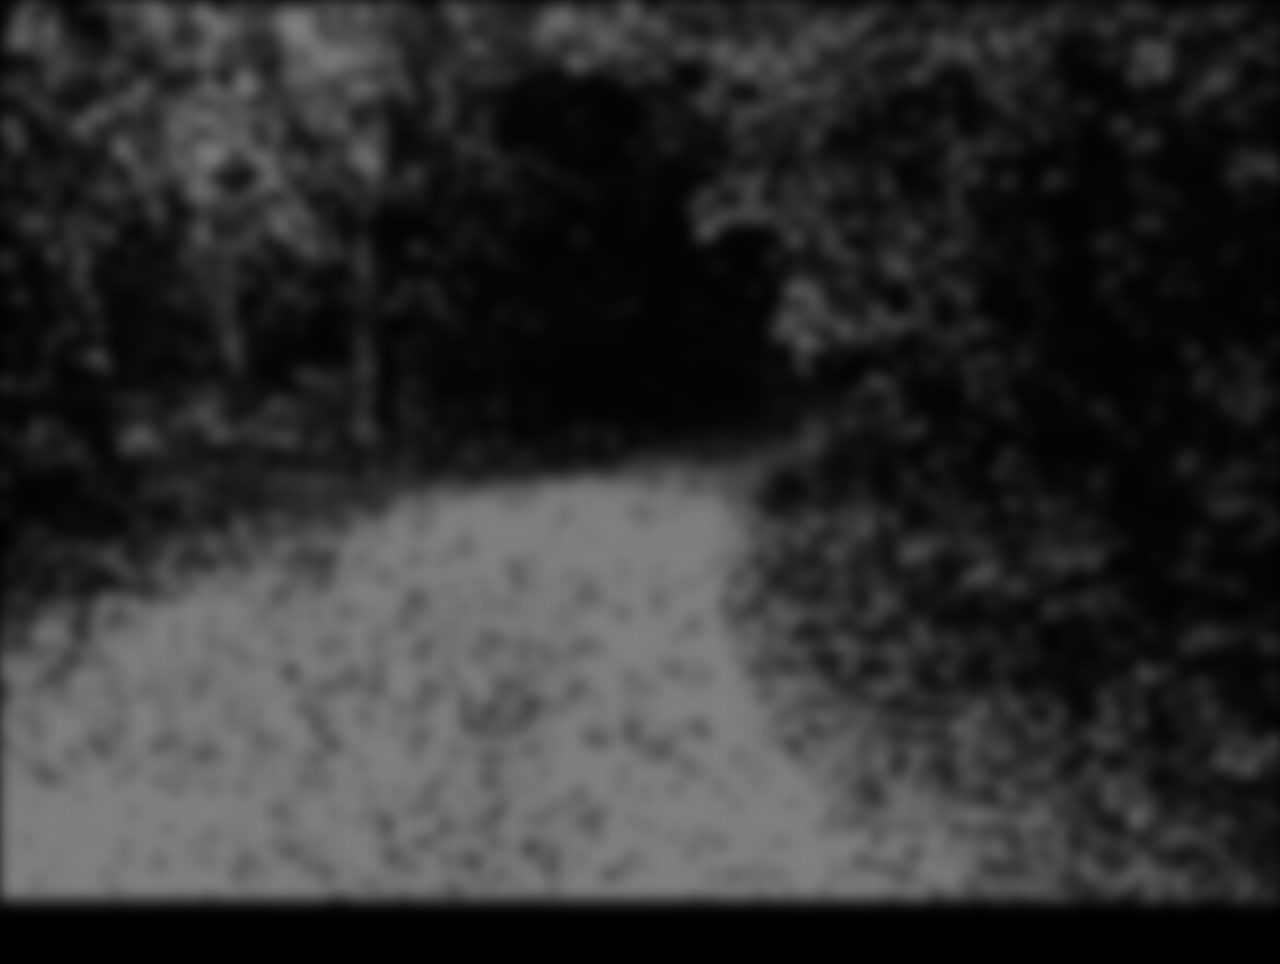
==== index.html @ 54721591 "signos adicionados na lista de coisas" ====
<!DOCTYPE html>
<html lang="pt-BR">
<head>
  <meta charset="utf-8" />
  <meta name="viewport" content="width=device-width,initial-scale=1" />
  <title>A QUEDA</title>

  <link rel="preconnect" href="https://fonts.googleapis.com">
  <link rel="preconnect" href="https://fonts.gstatic.com" crossorigin>
  <link href="https://fonts.googleapis.com/css2?family=Geo:ital@0;1&family=VT323&display=swap" rel="stylesheet">

  <style>
    :root {
      --blur-amount: 8px;
    }

    html, body {
      height: 100%;
      margin: 0;
      background-color: #000;
      font-family: "Geo", monospace; 
      color: #fff;
      overflow: hidden; 
      text-transform: uppercase;
    }

    /* --- CAMADA DE FUNDO --- */
    #background-layer {
      position: fixed;
      inset: 0;
      background-size: cover;
      background-position: center;
      background-repeat: no-repeat;
      z-index: 0;
      transition: filter 0.8s ease, opacity 0.6s ease;
      opacity: 1;
    }

    #background-layer.blurred {
      filter: blur(var(--blur-amount));
    }

    .fade-to-black {
      opacity: 0 !important; 
      transition: opacity 2.5s ease-in-out !important; 
    }

    /* --- TELA DE INTRO --- */
    #intro {
      position: fixed;
      inset: 0;
      display: flex;
      align-items: center;
      justify-content: center;
      background: #000;
      z-index: 20;
      transition: opacity 0.6s ease;
    }

    #intro img {
      width: 100%;
      height: 100%;
      object-fit: cover;
    }

    /* --- CONTEÚDO PRINCIPAL --- */
    #content {
      position: relative;
      z-index: 30;
      min-height: 100vh;
      display: flex;
      flex-direction: column;
      align-items: center;
      justify-content: center;
      text-align: center;
      padding: 2rem;
      opacity: 0;
      transition: opacity 0.9s ease;
    }

    #content.visible {
      opacity: 1;
    }

    /* --- EFEITOS DE TEXTO --- */
    @keyframes static-vibrate {
      0% { text-shadow: 2px 0 #ff0000, -2px 0 #00ffff; }
      25% { text-shadow: -2px 0 #ff0000, 2px 0 #00ffff; }
      50% { text-shadow: 2px 0 #ff0000, -2px 0 #00ffff; }
      75% { text-shadow: -2px 0 #ff0000, 2px 0 #00ffff; }
      100% { text-shadow: 2px 0 #ff0000, -2px 0 #00ffff; }
    }

    .glitch-text { animation: static-vibrate 0.1s infinite; }

    .typewriter {
        font-size: 2.5rem; 
        margin-bottom: 1rem;
        letter-spacing: 2px; 
    }
    
    p.typewriter { font-size: 1.5rem; }

    /* --- BOTÕES INICIAIS --- */
    #choice-buttons {
      margin-top: 3rem;
      display: flex;
      gap: 2rem;
    }

    button {
      padding: 1rem 2.5rem; 
      border: none;
      border-radius: 4px;
      background: #ffffffcc;
      color: #000;
      font-size: 1.5rem; 
      cursor: pointer;
      transition: transform .15s, background .2s;
      font-weight: bold;
      min-width: 120px; 
      font-family: "Geo", monospace; 
      text-transform: uppercase; 
    }

    button:hover { transform: scale(1.1); }

    /* --- BUG DO BOTÃO "NÃO" --- */
    @keyframes glitch-anim {
      0% { transform: translate(0) skew(0deg); }
      20% { transform: translate(-2px, 2px) skew(-10deg); }
      40% { transform: translate(-2px, -2px) skew(10deg); }
      60% { transform: translate(2px, 2px) skew(-5deg); }
      80% { transform: translate(2px, -2px) skew(5deg); }
      100% { transform: translate(0) skew(0deg); }
    }

    .bug-effect { animation: glitch-anim 0.2s infinite; }

    /* --- QUEDA --- */
    @keyframes free-fall {
      0% { transform: translateY(0) scale(1); opacity: 1; filter: blur(0px); }
      100% { transform: translateY(-200vh) scale(0.8); opacity: 0; filter: blur(10px); }
    }

    .falling {
      animation: free-fall 2.5s forwards cubic-bezier(0.6, 0.04, 0.98, 0.335);
      pointer-events: none; 
    }

    /* --- EXTRA CONTENT --- */
    #extra-content {
      opacity: 0;
      visibility: hidden;
      transition: opacity .6s ease;
      margin-top: 3rem;
    }

    #extra-content.visible {
      opacity: 1;
      visibility: visible;
    }
    
    #extra-content h2 { font-size: 2.5rem; }
    #extra-content p { font-size: 1.5rem; }

    /* --- SISTEMA DE QUIZ --- */
    #quiz-container {
      display: none;
      position: fixed;
      inset: 0;
      z-index: 50;
      align-items: center;
      justify-content: center;
      flex-direction: column;
      text-align: center;
      padding: 2rem;
    }

    #quiz-container.active {
      display: flex;
      animation: fade-in 2s ease forwards;
    }

    @keyframes fade-in {
      from { opacity: 0; }
      to { opacity: 1; }
    }

    /* Imagem da Pergunta */
    #quiz-image {
        max-width: 100%;
        max-height: 600px;
        margin-bottom: 1.5rem;
        border: 2px solid #ffffff;
        display: none; /* Escondido por padrão */
        object-fit: contain;
        box-shadow: 0 0 15px #ffffff;
    }
    /* Estilo do Título Fixo do Quiz */
    .quiz-header {
        font-size: 3.5rem; /* Bem grande */
        color: #fff;
        margin-bottom: 2rem;
        text-align: center;
        text-shadow: 0 0 10px #ffffff; /* Brilho verde hacker */
        line-height: 1.1;
        width: 100%;
    }
    
    /* Ajuste para celular (opcional, para não quebrar a tela) */
    @media (max-width: 600px) {
        .quiz-header {
            font-size: 2.5rem;
        }
    }
    #quiz-question {
      font-size: 2rem;
      margin-bottom: 2rem;
      color: #ffffff;
      text-shadow: 0 0 5px #ffffff;
    }
#quiz-content {
        display: flex;
        flex-direction: column;
        align-items: center; /* Centraliza imagem, pergunta e opções */
        width: 100%;
    }
#quiz-options {
        display: flex;
        flex-direction: column;
        gap: 1rem;
        width: 100%;
        max-width: 500px;
        margin: 0 auto; /* <--- ISSO É O MAIS IMPORTANTE: Força o centro horizontal */
    }

    .quiz-btn {
      padding: 1rem;
      background: transparent;
      border: 1px solid #ffffff;
      color: #ffffff;
      font-family: "Geo", monospace;
      font-size: 1.5rem;
      cursor: pointer;
      transition: all 0.3s;
      text-transform: uppercase;
    }

    .quiz-btn:hover {
      background: #ffffff;
      color: #000;
      box-shadow: 0 0 15px #ffffff;
    }

    /* --- GRID DE RESULTADOS DUPLOS --- */
    #results-wrapper {
        display: flex;
        gap: 2rem;
        width: 100%;
        max-width: 800px;
        margin-bottom: 2rem;
        justify-content: center;
        flex-wrap: wrap; 
    }
    #quiz-final-form {
        display: flex;
        flex-direction: column;
        align-items: center; /* ISSO CENTRALIZA TUDO */
        justify-content: center;
        width: 100%;
    }
    .result-card {
        flex: 1;
        min-width: 250px;
        border: 1px solid #ffffff;
        padding: 1rem;
        background: rgba(0, 255, 0, 0.05);
        text-align: center;
    }

    .result-card img {
        width: 100%;
        height: 150px;
        object-fit: cover;
        margin-bottom: 1rem;
        border-bottom: 1px solid #ffffff;
    }

    .result-card h3 {
        color: #ffffff;
        font-size: 1.8rem;
        margin: 0.5rem 0;
    }

    .result-card p {
        font-size: 1.1rem;
        color: #ddd;
    }

    /* Formulário Final */
    #player-name {
      background: transparent;
      border: none;
      border-bottom: 2px solid #ffffff;
      color: #fff;
      font-family: "Geo", monospace;
      font-size: 2rem;
      text-align: center;
      outline: none;
      padding: 0.5rem;
      margin-bottom: 2rem;
      width: 100%;
      max-width: 400px;
      text-transform: uppercase;
    }
    #player-name::placeholder { color: #ffffff55; }
    
    #btn-submit { background: #ffffff; color: #000; border: none; }
    #btn-submit:hover { box-shadow: 0 0 20px #ffffff; }
    #btn-submit:disabled { background: #555; cursor: not-allowed; }

  </style>
</head>

<body>

<div id="background-layer"></div>

<div id="intro">
    <img id="intro-gif" src="gif.gif" alt="Intro">
</div>

<main id="content">
    <h1 class="typewriter glitch-text" data-text="BEM VINDO."></h1>
    <p class="typewriter glitch-text" data-text="VOCÊ ESTÁ PREPARADO?"></p>

    <div id="choice-buttons">
        <button id="btn-yes">Sim</button>
        <button id="btn-no">Não</button>
    </div>

    <div id="extra-content">
        <h2 class="glitch-text">ÓTIMO. VAMOS COMEÇAR.</h2>
        <p></p>
    </div>
</main>

<div id="quiz-container">
    <div id="quiz-content">
      <h1 class="quiz-header glitch-text">QUEM VOCÊ QUER SER?</h1>
        <img id="quiz-image" src="" alt="Imagem da Pergunta">
        
        <h2 id="quiz-question" class="glitch-text">...</h2>
        <div id="quiz-options"></div>
    </div>

    <div id="quiz-final-form" style="display: none;">
        <input type="text" id="player-name" placeholder="DIGITE SEU NOME..." autocomplete="off">
        <button id="btn-submit">ENVIAR DADOS</button>
    </div>
</div>

<script>
(function () {
  /* =========================================
     1. CONFIGURAÇÕES & DADOS DO QUIZ
     ========================================= */
  const INTRO_TIME = 1000; 
  const FADE_OUT_MS = 600;
  
  // LISTA 1: DIMENSÃO 1 (Ex: Personalidade)
  const LIST_1 = {
      "G1_AQUARIO": { 
          title: "Aquário", 
          desc: "Descrição de Aquário", 
          image: "https://github.com/arch3n/arch3n.github.io/blob/main/signos/aquario.png?raw=true" 
      },
      "G1_PEIXES": { 
          title: "Peixes", 
          desc: "Descrição de Peixes", 
          image: "https://github.com/arch3n/arch3n.github.io/blob/main/signos/peixes.png?raw=true" 
      },
            "G1_ARIES": { 
          title: "Aries", 
          desc: "Descrição de Aries", 
          image: "https://github.com/arch3n/arch3n.github.io/blob/main/signos/aries.png?raw=true" 
      },
            "G1_TOURO": { 
          title: "Touro", 
          desc: "Descrição de Touro", 
          image: "https://github.com/arch3n/arch3n.github.io/blob/main/signos/touro.png?raw=true" 
      },
            "G1_GEMEOS": { 
          title: "Gêmeos", 
          desc: "Descrição de Gêmeos", 
          image: "https://github.com/arch3n/arch3n.github.io/blob/main/signos/gemeos.png?raw=true" 
      },
            "G1_CANCER": { 
          title: "Câncer", 
          desc: "Descrição de CANCER", 
          image: "https://github.com/arch3n/arch3n.github.io/blob/main/signos/cancer.png?raw=true" 
      },
            "G1_LEAO": { 
          title: "Leão", 
          desc: "Descrição de LEAO", 
          image: "https://github.com/arch3n/arch3n.github.io/blob/main/signos/leao.png?raw=true" 
      },
            "G1_VIRGEM": { 
          title: "Virgem", 
          desc: "Descrição de Virgem", 
          image: "https://github.com/arch3n/arch3n.github.io/blob/main/signos/virgem.png?raw=true" 
      },
            "G1_LIBRA": { 
          title: "Libra", 
          desc: "Descrição de libra", 
          image: "https://github.com/arch3n/arch3n.github.io/blob/main/signos/libra.png?raw=true" 
      },
            "G1_ESCORPIAO": { 
          title: "Escorpião", 
          desc: "Descrição de escorpiao", 
          image: "https://github.com/arch3n/arch3n.github.io/blob/main/signos/escorpiao.png?raw=true" 
      },
            "G1_SAGITARIO": { 
          title: "Sagitário", 
          desc: "Descrição de Sagitário", 
          image: "https://github.com/arch3n/arch3n.github.io/blob/main/signos/sagitario.png?raw=true" 
      },
            "G1_CAPRICORNIO": { 
          title: "CAPRICORNIO", 
          desc: "Descrição de CAPRICORNIO", 
          image: "https://github.com/arch3n/arch3n.github.io/blob/main/signos/capricornio.png?raw=true" 
      },
  };

  // LISTA 2: DIMENSÃO 2 (Ex: Destino/Alinhamento)
  const LIST_2 = {
      "G2_TIPO_X": { 
          title: "TIPO X (PLACEHOLDER)", 
          desc: "Descrição do Resultado da Lista 2 - Tipo X.", 
          image: "https://via.placeholder.com/300x200/003300/00ff00?text=IMG+TIPO+X" 
      },
      "G2_TIPO_Y": { 
          title: "TIPO Y (PLACEHOLDER)", 
          desc: "Descrição do Resultado da Lista 2 - Tipo Y.", 
          image: "https://via.placeholder.com/300x200/003300/00ff00?text=IMG+TIPO+Y" 
      }
  };

  // BANCO DE PERGUNTAS (PLACEHOLDERS)
  const allQuestions = [
      { 
          text: "PERGUNTA 1 (PLACEHOLDER)", 
          // Exemplo COM IMAGEM (se não quiser, deixe a string vazia "")
          image: "https://github.com/arch3n/arch3n.github.io/blob/main/background.jpg?raw=true", 
          
          options: [
              { 
                  text: "Opção que dá pontos para A e X", 
                  weights: { "G1_AQUARIO": 3, "G2_TIPO_X": 2 } 
              },
              { 
                  text: "Opção que dá pontos para B e Y", 
                  weights: { "G1_PEIXES": 3, "G2_TIPO_Y": 2 } 
              },
              { 
                  text: "Opção mista", 
                  weights: { "G1_AQUARIO": 1, "G1_PEIXES": 1, "G2_TIPO_X": 1 } 
              }
          ]
      },
      { 
          text: "PERGUNTA 2 (PLACEHOLDER - SEM IMAGEM)", 
          image: "", // Sem imagem
          options: [
              { text: "Foco total em X", weights: { "G2_TIPO_X": 5 } },
              { text: "Foco total em Y", weights: { "G2_TIPO_Y": 5 } },
              { text: "Foco total em A", weights: { "G1_AQUARIO": 5 } },
              { text: "Foco total em B", weights: { "G1_PEIXES": 5 } }
          ]
      },
      { 
          text: "PERGUNTA 3 (PLACEHOLDER)", 
          image: "",
          options: [
              { text: "Opção Genérica 1", weights: { "G1_AQUARIO": 2, "G2_TIPO_Y": 2 } },
              { text: "Opção Genérica 2", weights: { "G1_PEIXES": 2, "G2_TIPO_X": 2 } }
          ]
      }
      // COPIE E COLE OS BLOCOS ACIMA PARA CRIAR MAIS PERGUNTAS
  ];

  /* =========================================
     2. ELEMENTOS E VARIÁVEIS
     ========================================= */
  const intro = document.getElementById('intro');
  const introGif = document.getElementById('intro-gif');
  const bg = document.getElementById('background-layer');
  const content = document.getElementById('content');
  const extra = document.getElementById("extra-content");
  
  const quizContainer = document.getElementById("quiz-container");
  const quizContent = document.getElementById("quiz-content");
  const quizImageEl = document.getElementById("quiz-image"); 
  const questionEl = document.getElementById("quiz-question");
  const optionsEl = document.getElementById("quiz-options");
  const finalForm = document.getElementById("quiz-final-form");
  const nameInput = document.getElementById("player-name");
  const submitBtn = document.getElementById("btn-submit");

  const btnYes = document.getElementById("btn-yes");
  const btnNo = document.getElementById("btn-no");

  let gifLoaded = false;
  let userScores = {}; 
  let finalResult1 = null; 
  let finalResult2 = null;

  /* =========================================
     3. INIT
     ========================================= */
  introGif.addEventListener('load', () => gifLoaded = true);
  if (introGif.complete && introGif.naturalWidth !== 0) gifLoaded = true;

  function setBackground(src) {
    bg.style.backgroundImage = `url('${src}')`;
    bg.style.backgroundSize = "cover";
    bg.style.backgroundPosition = "center";
  }

  window.addEventListener('load', () => {
    setTimeout(() => {
      const src = gifLoaded ? introGif.src : 'background.jpg';
      setBackground(src);
      bg.classList.add('blurred'); 
      intro.style.opacity = "0";
      setTimeout(() => {
        intro.style.display = "none";
        content.classList.add("visible");
        startTypewriter();
      }, FADE_OUT_MS);
    }, INTRO_TIME);
  });

  /* =========================================
     4. EFEITOS DE TEXTO
     ========================================= */
  function startTypewriter() {
    const els = document.querySelectorAll('.typewriter');
    let finishedCount = 0; 
    els.forEach(el => {
      const text = el.dataset.text;
      el.textContent = "";
      let i = 0;
      function step() {
        if (i < text.length) {
          el.textContent += text[i++];
          setTimeout(step, 50);
        } else {
            finishedCount++;
            if(finishedCount === els.length) startPassiveGlitchSystem(); 
        }
      }
      step();
    });
  }

  function startPassiveGlitchSystem() {
    const chars = "ABCDEFGHIJKLMNOPQRSTUVWXYZ0123456789!@#$%&*<>?[]{}";
    function triggerGlitch() {
        const visibleElements = Array.from(document.querySelectorAll('.glitch-text'))
            .filter(el => el.offsetParent !== null && el.textContent.length > 0);
        
        if (visibleElements.length === 0) { scheduleNextGlitch(); return; }

        const randomEl = visibleElements[Math.floor(Math.random() * visibleElements.length)];
        const originalText = randomEl.textContent;
        const textArray = originalText.split('');
        const glitchCount = Math.floor(Math.random() * 2) + 1; 

        for(let k=0; k<glitchCount; k++){
            const index = Math.floor(Math.random() * textArray.length);
            if(textArray[index] !== ' ') {
                textArray[index] = chars[Math.floor(Math.random() * chars.length)];
            }
        }
        randomEl.textContent = textArray.join('');
        
        setTimeout(() => {
            randomEl.textContent = originalText;
            scheduleNextGlitch(); 
        }, Math.random() * 100 + 50);
    }
    function scheduleNextGlitch() {
        setTimeout(triggerGlitch, Math.random() * 2000 + 1000);
    }
    scheduleNextGlitch();
  }

  /* =========================================
     5. TRANSIÇÃO (QUEDA)
     ========================================= */
  function activateContent() {
      extra.classList.add("visible");
      setTimeout(() => {
          content.classList.add("falling");
          bg.classList.add("fade-to-black");
          setTimeout(initQuiz, 2500);
      }, 2000); 
  }

  /* =========================================
     6. LÓGICA DO QUIZ (DUPLO RESULTADO)
     ========================================= */
  function initQuiz() {
      content.style.display = "none"; 
      quizContainer.classList.add("active"); 

      // Zera pontuação
      userScores = {};

      // Sorteia perguntas (aqui estamos usando TODAS as perguntas aleatórias)
      // Se quiser limitar, use .slice(0, NUMERO)
      const shuffled = allQuestions.sort(() => 0.5 - Math.random());
      
      runQuizLoop(shuffled, 0);
  }

  function runQuizLoop(questions, index) {
      if (index >= questions.length) {
          calculateAndShowResult();
          return;
      }

      const q = questions[index];
      questionEl.innerText = q.text;
      optionsEl.innerHTML = ""; 

      // Controle da Imagem
      if (q.image && q.image.trim() !== "") {
          quizImageEl.src = q.image;
          quizImageEl.style.display = "block"; 
      } else {
          quizImageEl.style.display = "none";
          quizImageEl.src = "";
      }

      const shuffledOptions = q.options.sort(() => 0.5 - Math.random());

      shuffledOptions.forEach(opt => {
          const btn = document.createElement("button");
          btn.innerText = opt.text;
          btn.className = "quiz-btn";
          
          btn.onclick = () => {
              if (opt.weights) {
                  for (const [type, points] of Object.entries(opt.weights)) {
                      // Inicializa se não existir
                      if (!userScores[type]) userScores[type] = 0;
                      userScores[type] += points;
                  }
              }
              runQuizLoop(questions, index + 1);
          };
          
          optionsEl.appendChild(btn);
      });
  }

  function calculateAndShowResult() {
      // 1. Calcula Vencedor da Lista 1
      let max1 = -1;
      let winnerKey1 = Object.keys(LIST_1)[0]; 
      
      for (const key of Object.keys(LIST_1)) {
          const score = userScores[key] || 0;
          if (score > max1) { max1 = score; winnerKey1 = key; }
      }
      finalResult1 = LIST_1[winnerKey1];

      // 2. Calcula Vencedor da Lista 2
      let max2 = -1;
      let winnerKey2 = Object.keys(LIST_2)[0]; 

      for (const key of Object.keys(LIST_2)) {
          const score = userScores[key] || 0;
          if (score > max2) { max2 = score; winnerKey2 = key; }
      }
      finalResult2 = LIST_2[winnerKey2];

      // 3. Monta o HTML
      quizContent.style.display = "none";
      finalForm.style.display = "flex";
      finalForm.style.flexDirection = "column";

      const resultsWrapper = document.createElement("div");
      resultsWrapper.id = "results-wrapper";

      const card1 = `
        <div class="result-card">
            <h3 class="glitch-text">${finalResult1.title}</h3>
            <img src="${finalResult1.image}" alt="${finalResult1.title}">
            <p>${finalResult1.desc}</p>
        </div>
      `;

      const card2 = `
        <div class="result-card">
            <h3 class="glitch-text">${finalResult2.title}</h3>
            <img src="${finalResult2.image}" alt="${finalResult2.title}">
            <p>${finalResult2.desc}</p>
        </div>
      `;

      resultsWrapper.innerHTML = card1 + card2;
      finalForm.insertBefore(resultsWrapper, nameInput);
  }

  /* =========================================
     7. ENVIO FORMSPREE
     ========================================= */
  submitBtn.addEventListener("click", () => {
      const name = nameInput.value.trim();
      if(!name) {
          alert("IDENTIFICAÇÃO NECESSÁRIA.");
          return;
      }

      submitBtn.innerText = "ENVIANDO...";
      submitBtn.disabled = true;

      // [ATENÇÃO] COLE SUA URL DO FORMSPREE AQUI
      const ENDPOINT = "https://formspree.io/f/mqardbgk"; 

      const dataToSend = {
          name: name,
          result_1: finalResult1.title,
          result_2: finalResult2.title,
          full_scores: JSON.stringify(userScores),
          _subject: `Novo: ${name} (${finalResult1.title} + ${finalResult2.title})`
      };

      fetch(ENDPOINT, {
          method: "POST",
          headers: { 'Accept': 'application/json', 'Content-Type': 'application/json' },
          body: JSON.stringify(dataToSend)
      })
      .then(response => {
          if (response.ok) {
              finalForm.innerHTML = `
                  <h2 class='glitch-text' style='color:#ffffff'>REGISTRO CONFIRMADO.</h2>
                  <p>VOCÊ FAZ PARTE DO SISTEMA AGORA.</p>
              `;
          } else {
              throw new Error("Erro no servidor");
          }
      })
      .catch(error => {
          console.error("Erro:", error);
          alert("ERRO NA TRANSMISSÃO.");
          submitBtn.innerText = "ENVIAR DADOS";
          submitBtn.disabled = false;
      });
  });

  /* =========================================
     8. BOTÕES INICIAIS
     ========================================= */
  btnYes.addEventListener("click", activateContent);
  
  btnNo.addEventListener("mouseover", () => {
      if (btnNo.dataset.transformed === "true") return; 
      btnNo.dataset.transformed = "true"; 
      btnNo.classList.add("bug-effect"); 
      const targetText = "Sim";
      const possibleChars = "ABCDEFGHIJKLMNOPQRSTUVWXYZ0123456789!@#$%&*"; 
      let iteration = 0;
      const interval = setInterval(() => {
          btnNo.innerText = targetText.split("").map((l, i) => i < iteration ? targetText[i] : possibleChars[Math.floor(Math.random() * possibleChars.length)]).join("");
          if(iteration >= targetText.length) { 
              clearInterval(interval);
              btnNo.innerText = targetText; 
              btnNo.classList.remove("bug-effect"); 
          }
          iteration += 1 / 3; 
      }, 50); 
  });
  btnNo.addEventListener("click", activateContent);

})();
</script>
</body>
</html>
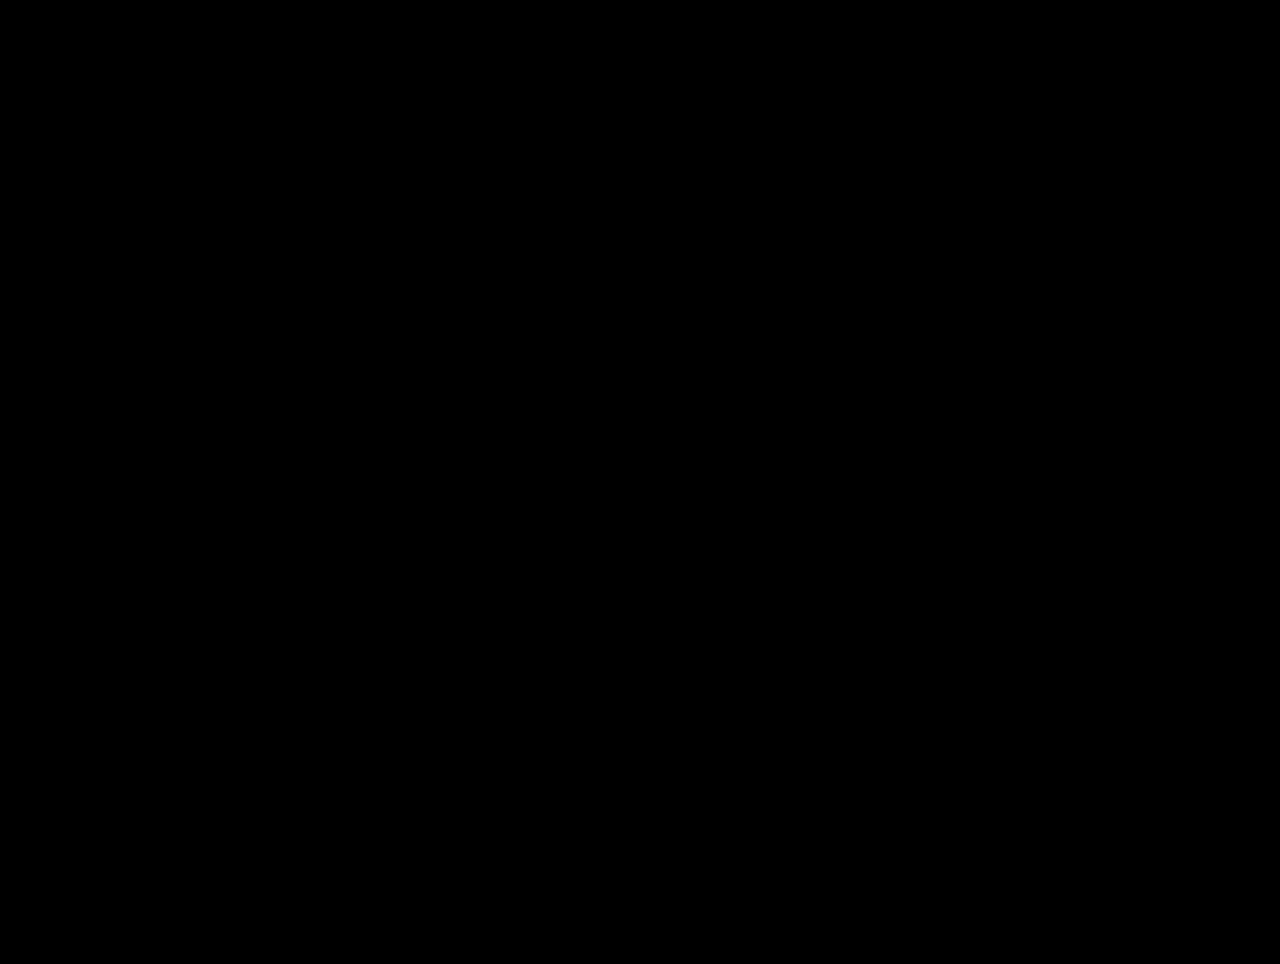
==== commit 2663ab68: "musiquinha yay" ====
--- a/index.html
+++ b/index.html
@@ -199,7 +199,7 @@
     }
     /* Estilo do Título Fixo do Quiz */
     .quiz-header {
-        font-size: 3.5rem; /* Bem grande */
+        font-size: 3rem; /* Bem grande */
         color: #fff;
         margin-bottom: 2rem;
         text-align: center;
@@ -211,7 +211,7 @@
     /* Ajuste para celular (opcional, para não quebrar a tela) */
     @media (max-width: 600px) {
         .quiz-header {
-            font-size: 2.5rem;
+            font-size: 2rem;
         }
     }
     #quiz-question {
@@ -226,13 +226,21 @@
         align-items: center; /* Centraliza imagem, pergunta e opções */
         width: 100%;
     }
-#quiz-options {
-        display: flex;
-        flex-direction: column;
-        gap: 1rem;
-        width: 100%;
-        max-width: 500px;
-        margin: 0 auto; /* <--- ISSO É O MAIS IMPORTANTE: Força o centro horizontal */
+/* CONFIGURAÇÃO DOS BOTÕES LADO A LADO */
+    #quiz-options {
+      display: grid;              /* Ativa o modo Grade */
+      grid-template-columns: 1fr 1fr; /* Cria 2 colunas de tamanho igual */
+      gap: 1rem;                  /* Espaço entre os botões */
+      width: 100%;
+      max-width: 700px;           /* Aumentei um pouco a largura total para caber melhor */
+      margin: 0 auto;             /* Centraliza o bloco na tela */
+    }
+
+    /* Ajuste para celular: se a tela for pequena, volta a ficar um embaixo do outro */
+    @media (max-width: 600px) {
+        #quiz-options {
+            grid-template-columns: 1fr; /* 1 coluna apenas no celular */
+        }
     }
 
     .quiz-btn {
@@ -281,7 +289,7 @@
 
     .result-card img {
         width: 100%;
-        height: 150px;
+        height: 300px;
         object-fit: cover;
         margin-bottom: 1rem;
         border-bottom: 1px solid #ffffff;
@@ -324,7 +332,9 @@
 </head>
 
 <body>
-
+<audio id="bg-audio" loop>
+    <source src="bg.mp3" type="audio/mpeg">
+</audio>
 <div id="background-layer"></div>
 
 <div id="intro">
@@ -600,7 +610,13 @@
   /* =========================================
      5. TRANSIÇÃO (QUEDA)
      ========================================= */
-  function activateContent() {
+function activateContent() {
+      // --- LÓGICA DE ÁUDIO (NOVO) ---
+      const audio = document.getElementById("bg-audio");
+      audio.volume = 0.1; // Volume em 30% (para não assustar)
+      audio.play().catch(error => console.log("O navegador bloqueou o áudio: ", error));
+      // -------------------------------
+
       extra.classList.add("visible");
       setTimeout(() => {
           content.classList.add("falling");
@@ -608,7 +624,6 @@
           setTimeout(initQuiz, 2500);
       }, 2000); 
   }
-
   /* =========================================
      6. LÓGICA DO QUIZ (DUPLO RESULTADO)
      ========================================= */
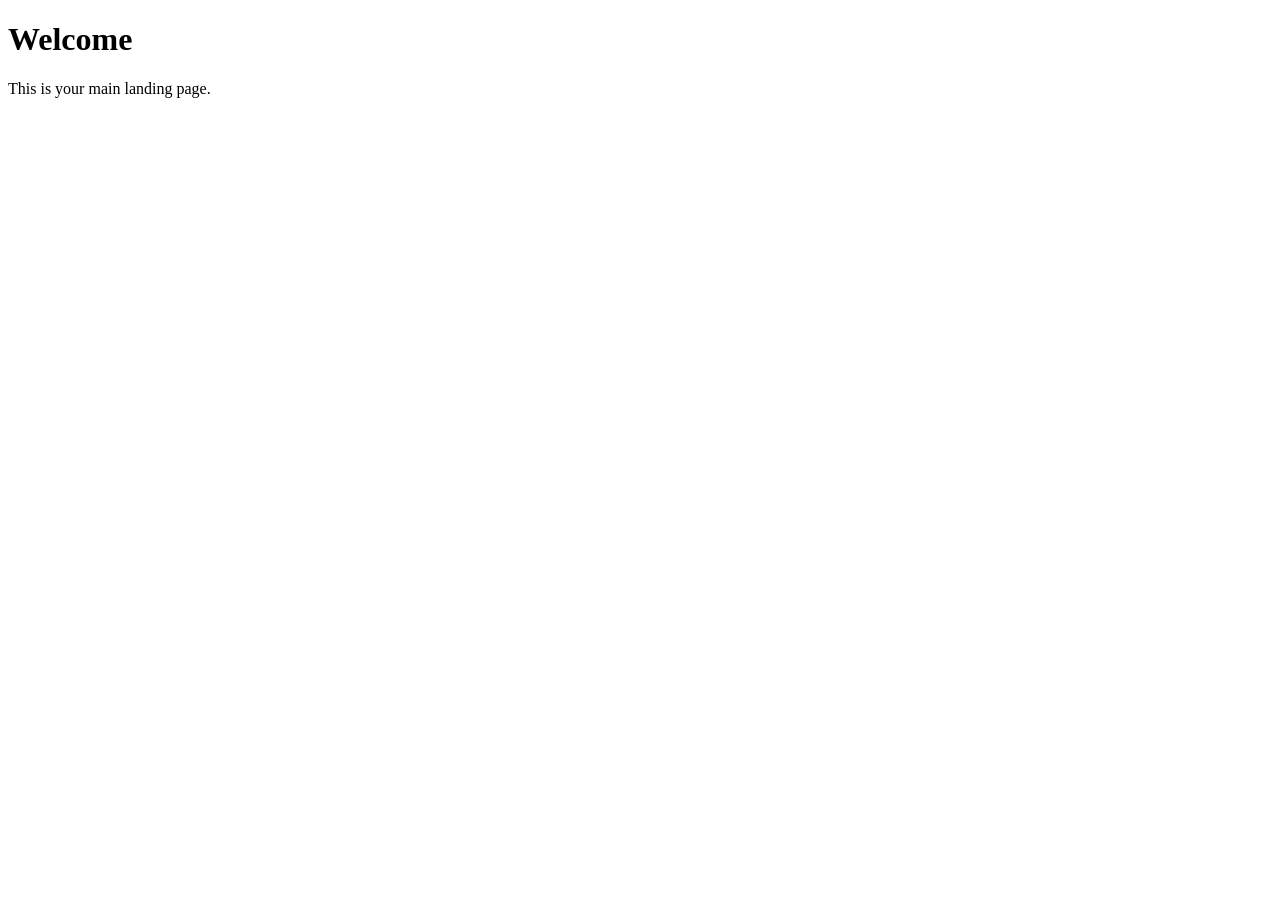
==== commit 71e77fa0: "Teste" ====
--- a/index.html
+++ b/index.html
@@ -1,808 +1,17 @@
 <!DOCTYPE html>
-<html lang="pt-BR">
+<html lang="en">
 <head>
-  <meta charset="utf-8" />
-  <meta name="viewport" content="width=device-width,initial-scale=1" />
-  <title>A QUEDA</title>
-
-  <link rel="preconnect" href="https://fonts.googleapis.com">
-  <link rel="preconnect" href="https://fonts.gstatic.com" crossorigin>
-  <link href="https://fonts.googleapis.com/css2?family=Geo:ital@0;1&family=VT323&display=swap" rel="stylesheet">
-
-  <style>
-    :root {
-      --blur-amount: 8px;
-    }
-
-    html, body {
-      height: 100%;
-      margin: 0;
-      background-color: #000;
-      font-family: "Geo", monospace; 
-      color: #fff;
-      overflow: hidden; 
-      text-transform: uppercase;
-    }
-
-    /* --- CAMADA DE FUNDO --- */
-    #background-layer {
-      position: fixed;
-      inset: 0;
-      background-size: cover;
-      background-position: center;
-      background-repeat: no-repeat;
-      z-index: 0;
-      transition: filter 0.8s ease, opacity 0.6s ease;
-      opacity: 1;
-    }
-
-    #background-layer.blurred {
-      filter: blur(var(--blur-amount));
-    }
-
-    .fade-to-black {
-      opacity: 0 !important; 
-      transition: opacity 2.5s ease-in-out !important; 
-    }
-
-    /* --- TELA DE INTRO --- */
-    #intro {
-      position: fixed;
-      inset: 0;
-      display: flex;
-      align-items: center;
-      justify-content: center;
-      background: #000;
-      z-index: 20;
-      transition: opacity 0.6s ease;
-    }
-
-    #intro img {
-      width: 100%;
-      height: 100%;
-      object-fit: cover;
-    }
-
-    /* --- CONTEÚDO PRINCIPAL --- */
-    #content {
-      position: relative;
-      z-index: 30;
-      min-height: 100vh;
-      display: flex;
-      flex-direction: column;
-      align-items: center;
-      justify-content: center;
-      text-align: center;
-      padding: 2rem;
-      opacity: 0;
-      transition: opacity 0.9s ease;
-    }
-
-    #content.visible {
-      opacity: 1;
-    }
-
-    /* --- EFEITOS DE TEXTO --- */
-    @keyframes static-vibrate {
-      0% { text-shadow: 2px 0 #ff0000, -2px 0 #00ffff; }
-      25% { text-shadow: -2px 0 #ff0000, 2px 0 #00ffff; }
-      50% { text-shadow: 2px 0 #ff0000, -2px 0 #00ffff; }
-      75% { text-shadow: -2px 0 #ff0000, 2px 0 #00ffff; }
-      100% { text-shadow: 2px 0 #ff0000, -2px 0 #00ffff; }
-    }
-
-    .glitch-text { animation: static-vibrate 0.1s infinite; }
-
-    .typewriter {
-        font-size: 2.5rem; 
-        margin-bottom: 1rem;
-        letter-spacing: 2px; 
-    }
-    
-    p.typewriter { font-size: 1.5rem; }
-
-    /* --- BOTÕES INICIAIS --- */
-    #choice-buttons {
-      margin-top: 3rem;
-      display: flex;
-      gap: 2rem;
-    }
-
-    button {
-      padding: 1rem 2.5rem; 
-      border: none;
-      border-radius: 4px;
-      background: #ffffffcc;
-      color: #000;
-      font-size: 1.5rem; 
-      cursor: pointer;
-      transition: transform .15s, background .2s;
-      font-weight: bold;
-      min-width: 120px; 
-      font-family: "Geo", monospace; 
-      text-transform: uppercase; 
-    }
-
-    button:hover { transform: scale(1.1); }
-
-    /* --- BUG DO BOTÃO "NÃO" --- */
-    @keyframes glitch-anim {
-      0% { transform: translate(0) skew(0deg); }
-      20% { transform: translate(-2px, 2px) skew(-10deg); }
-      40% { transform: translate(-2px, -2px) skew(10deg); }
-      60% { transform: translate(2px, 2px) skew(-5deg); }
-      80% { transform: translate(2px, -2px) skew(5deg); }
-      100% { transform: translate(0) skew(0deg); }
-    }
-
-    .bug-effect { animation: glitch-anim 0.2s infinite; }
-
-    /* --- QUEDA --- */
-    @keyframes free-fall {
-      0% { transform: translateY(0) scale(1); opacity: 1; filter: blur(0px); }
-      100% { transform: translateY(-200vh) scale(0.8); opacity: 0; filter: blur(10px); }
-    }
-
-    .falling {
-      animation: free-fall 2.5s forwards cubic-bezier(0.6, 0.04, 0.98, 0.335);
-      pointer-events: none; 
-    }
-
-    /* --- EXTRA CONTENT --- */
-    #extra-content {
-      opacity: 0;
-      visibility: hidden;
-      transition: opacity .6s ease;
-      margin-top: 3rem;
-    }
-
-    #extra-content.visible {
-      opacity: 1;
-      visibility: visible;
-    }
-    
-    #extra-content h2 { font-size: 2.5rem; }
-    #extra-content p { font-size: 1.5rem; }
-
-    /* --- SISTEMA DE QUIZ --- */
-    #quiz-container {
-      display: none;
-      position: fixed;
-      inset: 0;
-      z-index: 50;
-      align-items: center;
-      justify-content: center;
-      flex-direction: column;
-      text-align: center;
-      padding: 2rem;
-    }
-
-    #quiz-container.active {
-      display: flex;
-      animation: fade-in 2s ease forwards;
-    }
-
-    @keyframes fade-in {
-      from { opacity: 0; }
-      to { opacity: 1; }
-    }
-
-    /* Imagem da Pergunta */
-    #quiz-image {
-        max-width: 100%;
-        max-height: 600px;
-        margin-bottom: 1.5rem;
-        border: 2px solid #ffffff;
-        display: none; /* Escondido por padrão */
-        object-fit: contain;
-        box-shadow: 0 0 15px #ffffff;
-    }
-    /* Estilo do Título Fixo do Quiz */
-    .quiz-header {
-        font-size: 3rem; /* Bem grande */
-        color: #fff;
-        margin-bottom: 2rem;
-        text-align: center;
-        text-shadow: 0 0 10px #ffffff; /* Brilho verde hacker */
-        line-height: 1.1;
-        width: 100%;
-    }
-    
-    /* Ajuste para celular (opcional, para não quebrar a tela) */
-    @media (max-width: 600px) {
-        .quiz-header {
-            font-size: 2rem;
-        }
-    }
-    #quiz-question {
-      font-size: 2rem;
-      margin-bottom: 2rem;
-      color: #ffffff;
-      text-shadow: 0 0 5px #ffffff;
-    }
-#quiz-content {
-        display: flex;
-        flex-direction: column;
-        align-items: center; /* Centraliza imagem, pergunta e opções */
-        width: 100%;
-    }
-/* CONFIGURAÇÃO DOS BOTÕES LADO A LADO */
-    #quiz-options {
-      display: grid;              /* Ativa o modo Grade */
-      grid-template-columns: 1fr 1fr; /* Cria 2 colunas de tamanho igual */
-      gap: 1rem;                  /* Espaço entre os botões */
-      width: 100%;
-      max-width: 700px;           /* Aumentei um pouco a largura total para caber melhor */
-      margin: 0 auto;             /* Centraliza o bloco na tela */
-    }
-
-    /* Ajuste para celular: se a tela for pequena, volta a ficar um embaixo do outro */
-    @media (max-width: 600px) {
-        #quiz-options {
-            grid-template-columns: 1fr; /* 1 coluna apenas no celular */
-        }
-    }
-
-    .quiz-btn {
-      padding: 1rem;
-      background: transparent;
-      border: 1px solid #ffffff;
-      color: #ffffff;
-      font-family: "Geo", monospace;
-      font-size: 1.5rem;
-      cursor: pointer;
-      transition: all 0.3s;
-      text-transform: uppercase;
-    }
-
-    .quiz-btn:hover {
-      background: #ffffff;
-      color: #000;
-      box-shadow: 0 0 15px #ffffff;
-    }
-
-    /* --- GRID DE RESULTADOS DUPLOS --- */
-    #results-wrapper {
-        display: flex;
-        gap: 2rem;
-        width: 100%;
-        max-width: 800px;
-        margin-bottom: 2rem;
-        justify-content: center;
-        flex-wrap: wrap; 
-    }
-    #quiz-final-form {
-        display: flex;
-        flex-direction: column;
-        align-items: center; /* ISSO CENTRALIZA TUDO */
-        justify-content: center;
-        width: 100%;
-    }
-    .result-card {
-        flex: 1;
-        min-width: 250px;
-        border: 1px solid #ffffff;
-        padding: 1rem;
-        background: rgba(0, 255, 0, 0.05);
-        text-align: center;
-    }
-
-    .result-card img {
-        width: 100%;
-        height: 300px;
-        object-fit: cover;
-        margin-bottom: 1rem;
-        border-bottom: 1px solid #ffffff;
-    }
-
-    .result-card h3 {
-        color: #ffffff;
-        font-size: 1.8rem;
-        margin: 0.5rem 0;
-    }
-
-    .result-card p {
-        font-size: 1.1rem;
-        color: #ddd;
-    }
-
-    /* Formulário Final */
-    #player-name {
-      background: transparent;
-      border: none;
-      border-bottom: 2px solid #ffffff;
-      color: #fff;
-      font-family: "Geo", monospace;
-      font-size: 2rem;
-      text-align: center;
-      outline: none;
-      padding: 0.5rem;
-      margin-bottom: 2rem;
-      width: 100%;
-      max-width: 400px;
-      text-transform: uppercase;
-    }
-    #player-name::placeholder { color: #ffffff55; }
-    
-    #btn-submit { background: #ffffff; color: #000; border: none; }
-    #btn-submit:hover { box-shadow: 0 0 20px #ffffff; }
-    #btn-submit:disabled { background: #555; cursor: not-allowed; }
-
-  </style>
+    <meta charset="UTF-8">
+    <meta name="viewport" content="width=device-width, initial-scale=1.0">
+    <title>Arch3n</title>
+    <link rel="stylesheet" href="style.css">
 </head>
-
 <body>
-<audio id="bg-audio" loop>
-    <source src="bg.mp3" type="audio/mpeg">
-</audio>
-<div id="background-layer"></div>
-
-<div id="intro">
-    <img id="intro-gif" src="gif.gif" alt="Intro">
-</div>
-
-<main id="content">
-    <h1 class="typewriter glitch-text" data-text="BEM VINDO."></h1>
-    <p class="typewriter glitch-text" data-text="VOCÊ ESTÁ PREPARADO?"></p>
-
-    <div id="choice-buttons">
-        <button id="btn-yes">Sim</button>
-        <button id="btn-no">Não</button>
-    </div>
-
-    <div id="extra-content">
-        <h2 class="glitch-text">ÓTIMO. VAMOS COMEÇAR.</h2>
-        <p></p>
-    </div>
-</main>
-
-<div id="quiz-container">
-    <div id="quiz-content">
-      <h1 class="quiz-header glitch-text">QUEM VOCÊ QUER SER?</h1>
-        <img id="quiz-image" src="" alt="Imagem da Pergunta">
-        
-        <h2 id="quiz-question" class="glitch-text">...</h2>
-        <div id="quiz-options"></div>
-    </div>
-
-    <div id="quiz-final-form" style="display: none;">
-        <input type="text" id="player-name" placeholder="DIGITE SEU NOME..." autocomplete="off">
-        <button id="btn-submit">ENVIAR DADOS</button>
-    </div>
-</div>
-
-<script>
-(function () {
-  /* =========================================
-     1. CONFIGURAÇÕES & DADOS DO QUIZ
-     ========================================= */
-  const INTRO_TIME = 1000; 
-  const FADE_OUT_MS = 600;
-  
-  // LISTA 1: DIMENSÃO 1 (Ex: Personalidade)
-  const LIST_1 = {
-      "G1_AQUARIO": { 
-          title: "Aquário", 
-          desc: "Descrição de Aquário", 
-          image: "https://github.com/arch3n/arch3n.github.io/blob/main/signos/aquario.png?raw=true" 
-      },
-      "G1_PEIXES": { 
-          title: "Peixes", 
-          desc: "Descrição de Peixes", 
-          image: "https://github.com/arch3n/arch3n.github.io/blob/main/signos/peixes.png?raw=true" 
-      },
-            "G1_ARIES": { 
-          title: "Aries", 
-          desc: "Descrição de Aries", 
-          image: "https://github.com/arch3n/arch3n.github.io/blob/main/signos/aries.png?raw=true" 
-      },
-            "G1_TOURO": { 
-          title: "Touro", 
-          desc: "Descrição de Touro", 
-          image: "https://github.com/arch3n/arch3n.github.io/blob/main/signos/touro.png?raw=true" 
-      },
-            "G1_GEMEOS": { 
-          title: "Gêmeos", 
-          desc: "Descrição de Gêmeos", 
-          image: "https://github.com/arch3n/arch3n.github.io/blob/main/signos/gemeos.png?raw=true" 
-      },
-            "G1_CANCER": { 
-          title: "Câncer", 
-          desc: "Descrição de CANCER", 
-          image: "https://github.com/arch3n/arch3n.github.io/blob/main/signos/cancer.png?raw=true" 
-      },
-            "G1_LEAO": { 
-          title: "Leão", 
-          desc: "Descrição de LEAO", 
-          image: "https://github.com/arch3n/arch3n.github.io/blob/main/signos/leao.png?raw=true" 
-      },
-            "G1_VIRGEM": { 
-          title: "Virgem", 
-          desc: "Descrição de Virgem", 
-          image: "https://github.com/arch3n/arch3n.github.io/blob/main/signos/virgem.png?raw=true" 
-      },
-            "G1_LIBRA": { 
-          title: "Libra", 
-          desc: "Descrição de libra", 
-          image: "https://github.com/arch3n/arch3n.github.io/blob/main/signos/libra.png?raw=true" 
-      },
-            "G1_ESCORPIAO": { 
-          title: "Escorpião", 
-          desc: "Descrição de escorpiao", 
-          image: "https://github.com/arch3n/arch3n.github.io/blob/main/signos/escorpiao.png?raw=true" 
-      },
-            "G1_SAGITARIO": { 
-          title: "Sagitário", 
-          desc: "Descrição de Sagitário", 
-          image: "https://github.com/arch3n/arch3n.github.io/blob/main/signos/sagitario.png?raw=true" 
-      },
-            "G1_CAPRICORNIO": { 
-          title: "CAPRICORNIO", 
-          desc: "Descrição de CAPRICORNIO", 
-          image: "https://github.com/arch3n/arch3n.github.io/blob/main/signos/capricornio.png?raw=true" 
-      },
-  };
-
-  // LISTA 2: DIMENSÃO 2 (Ex: Destino/Alinhamento)
-  const LIST_2 = {
-      "G2_TIPO_X": { 
-          title: "TIPO X (PLACEHOLDER)", 
-          desc: "Descrição do Resultado da Lista 2 - Tipo X.", 
-          image: "https://via.placeholder.com/300x200/003300/00ff00?text=IMG+TIPO+X" 
-      },
-      "G2_TIPO_Y": { 
-          title: "TIPO Y (PLACEHOLDER)", 
-          desc: "Descrição do Resultado da Lista 2 - Tipo Y.", 
-          image: "https://via.placeholder.com/300x200/003300/00ff00?text=IMG+TIPO+Y" 
-      }
-  };
-
-  // BANCO DE PERGUNTAS (PLACEHOLDERS)
-  const allQuestions = [
-      { 
-          text: "PERGUNTA 1 (PLACEHOLDER)", 
-          // Exemplo COM IMAGEM (se não quiser, deixe a string vazia "")
-          image: "https://github.com/arch3n/arch3n.github.io/blob/main/background.jpg?raw=true", 
-          
-          options: [
-              { 
-                  text: "Opção que dá pontos para A e X", 
-                  weights: { "G1_AQUARIO": 3, "G2_TIPO_X": 2 } 
-              },
-              { 
-                  text: "Opção que dá pontos para B e Y", 
-                  weights: { "G1_PEIXES": 3, "G2_TIPO_Y": 2 } 
-              },
-              { 
-                  text: "Opção mista", 
-                  weights: { "G1_AQUARIO": 1, "G1_PEIXES": 1, "G2_TIPO_X": 1 } 
-              }
-          ]
-      },
-      { 
-          text: "PERGUNTA 2 (PLACEHOLDER - SEM IMAGEM)", 
-          image: "", // Sem imagem
-          options: [
-              { text: "Foco total em X", weights: { "G2_TIPO_X": 5 } },
-              { text: "Foco total em Y", weights: { "G2_TIPO_Y": 5 } },
-              { text: "Foco total em A", weights: { "G1_AQUARIO": 5 } },
-              { text: "Foco total em B", weights: { "G1_PEIXES": 5 } }
-          ]
-      },
-      { 
-          text: "PERGUNTA 3 (PLACEHOLDER)", 
-          image: "",
-          options: [
-              { text: "Opção Genérica 1", weights: { "G1_AQUARIO": 2, "G2_TIPO_Y": 2 } },
-              { text: "Opção Genérica 2", weights: { "G1_PEIXES": 2, "G2_TIPO_X": 2 } }
-          ]
-      }
-      // COPIE E COLE OS BLOCOS ACIMA PARA CRIAR MAIS PERGUNTAS
-  ];
-
-  /* =========================================
-     2. ELEMENTOS E VARIÁVEIS
-     ========================================= */
-  const intro = document.getElementById('intro');
-  const introGif = document.getElementById('intro-gif');
-  const bg = document.getElementById('background-layer');
-  const content = document.getElementById('content');
-  const extra = document.getElementById("extra-content");
-  
-  const quizContainer = document.getElementById("quiz-container");
-  const quizContent = document.getElementById("quiz-content");
-  const quizImageEl = document.getElementById("quiz-image"); 
-  const questionEl = document.getElementById("quiz-question");
-  const optionsEl = document.getElementById("quiz-options");
-  const finalForm = document.getElementById("quiz-final-form");
-  const nameInput = document.getElementById("player-name");
-  const submitBtn = document.getElementById("btn-submit");
-
-  const btnYes = document.getElementById("btn-yes");
-  const btnNo = document.getElementById("btn-no");
-
-  let gifLoaded = false;
-  let userScores = {}; 
-  let finalResult1 = null; 
-  let finalResult2 = null;
-
-  /* =========================================
-     3. INIT
-     ========================================= */
-  introGif.addEventListener('load', () => gifLoaded = true);
-  if (introGif.complete && introGif.naturalWidth !== 0) gifLoaded = true;
-
-  function setBackground(src) {
-    bg.style.backgroundImage = `url('${src}')`;
-    bg.style.backgroundSize = "cover";
-    bg.style.backgroundPosition = "center";
-  }
-
-  window.addEventListener('load', () => {
-    setTimeout(() => {
-      const src = gifLoaded ? introGif.src : 'background.jpg';
-      setBackground(src);
-      bg.classList.add('blurred'); 
-      intro.style.opacity = "0";
-      setTimeout(() => {
-        intro.style.display = "none";
-        content.classList.add("visible");
-        startTypewriter();
-      }, FADE_OUT_MS);
-    }, INTRO_TIME);
-  });
-
-  /* =========================================
-     4. EFEITOS DE TEXTO
-     ========================================= */
-  function startTypewriter() {
-    const els = document.querySelectorAll('.typewriter');
-    let finishedCount = 0; 
-    els.forEach(el => {
-      const text = el.dataset.text;
-      el.textContent = "";
-      let i = 0;
-      function step() {
-        if (i < text.length) {
-          el.textContent += text[i++];
-          setTimeout(step, 50);
-        } else {
-            finishedCount++;
-            if(finishedCount === els.length) startPassiveGlitchSystem(); 
-        }
-      }
-      step();
-    });
-  }
-
-  function startPassiveGlitchSystem() {
-    const chars = "ABCDEFGHIJKLMNOPQRSTUVWXYZ0123456789!@#$%&*<>?[]{}";
-    function triggerGlitch() {
-        const visibleElements = Array.from(document.querySelectorAll('.glitch-text'))
-            .filter(el => el.offsetParent !== null && el.textContent.length > 0);
-        
-        if (visibleElements.length === 0) { scheduleNextGlitch(); return; }
-
-        const randomEl = visibleElements[Math.floor(Math.random() * visibleElements.length)];
-        const originalText = randomEl.textContent;
-        const textArray = originalText.split('');
-        const glitchCount = Math.floor(Math.random() * 2) + 1; 
-
-        for(let k=0; k<glitchCount; k++){
-            const index = Math.floor(Math.random() * textArray.length);
-            if(textArray[index] !== ' ') {
-                textArray[index] = chars[Math.floor(Math.random() * chars.length)];
-            }
-        }
-        randomEl.textContent = textArray.join('');
-        
-        setTimeout(() => {
-            randomEl.textContent = originalText;
-            scheduleNextGlitch(); 
-        }, Math.random() * 100 + 50);
-    }
-    function scheduleNextGlitch() {
-        setTimeout(triggerGlitch, Math.random() * 2000 + 1000);
-    }
-    scheduleNextGlitch();
-  }
-
-  /* =========================================
-     5. TRANSIÇÃO (QUEDA)
-     ========================================= */
-function activateContent() {
-      // --- LÓGICA DE ÁUDIO (NOVO) ---
-      const audio = document.getElementById("bg-audio");
-      audio.volume = 0.1; // Volume em 30% (para não assustar)
-      audio.play().catch(error => console.log("O navegador bloqueou o áudio: ", error));
-      // -------------------------------
-
-      extra.classList.add("visible");
-      setTimeout(() => {
-          content.classList.add("falling");
-          bg.classList.add("fade-to-black");
-          setTimeout(initQuiz, 2500);
-      }, 2000); 
-  }
-  /* =========================================
-     6. LÓGICA DO QUIZ (DUPLO RESULTADO)
-     ========================================= */
-  function initQuiz() {
-      content.style.display = "none"; 
-      quizContainer.classList.add("active"); 
-
-      // Zera pontuação
-      userScores = {};
-
-      // Sorteia perguntas (aqui estamos usando TODAS as perguntas aleatórias)
-      // Se quiser limitar, use .slice(0, NUMERO)
-      const shuffled = allQuestions.sort(() => 0.5 - Math.random());
-      
-      runQuizLoop(shuffled, 0);
-  }
-
-  function runQuizLoop(questions, index) {
-      if (index >= questions.length) {
-          calculateAndShowResult();
-          return;
-      }
-
-      const q = questions[index];
-      questionEl.innerText = q.text;
-      optionsEl.innerHTML = ""; 
-
-      // Controle da Imagem
-      if (q.image && q.image.trim() !== "") {
-          quizImageEl.src = q.image;
-          quizImageEl.style.display = "block"; 
-      } else {
-          quizImageEl.style.display = "none";
-          quizImageEl.src = "";
-      }
-
-      const shuffledOptions = q.options.sort(() => 0.5 - Math.random());
-
-      shuffledOptions.forEach(opt => {
-          const btn = document.createElement("button");
-          btn.innerText = opt.text;
-          btn.className = "quiz-btn";
-          
-          btn.onclick = () => {
-              if (opt.weights) {
-                  for (const [type, points] of Object.entries(opt.weights)) {
-                      // Inicializa se não existir
-                      if (!userScores[type]) userScores[type] = 0;
-                      userScores[type] += points;
-                  }
-              }
-              runQuizLoop(questions, index + 1);
-          };
-          
-          optionsEl.appendChild(btn);
-      });
-  }
-
-  function calculateAndShowResult() {
-      // 1. Calcula Vencedor da Lista 1
-      let max1 = -1;
-      let winnerKey1 = Object.keys(LIST_1)[0]; 
-      
-      for (const key of Object.keys(LIST_1)) {
-          const score = userScores[key] || 0;
-          if (score > max1) { max1 = score; winnerKey1 = key; }
-      }
-      finalResult1 = LIST_1[winnerKey1];
-
-      // 2. Calcula Vencedor da Lista 2
-      let max2 = -1;
-      let winnerKey2 = Object.keys(LIST_2)[0]; 
-
-      for (const key of Object.keys(LIST_2)) {
-          const score = userScores[key] || 0;
-          if (score > max2) { max2 = score; winnerKey2 = key; }
-      }
-      finalResult2 = LIST_2[winnerKey2];
-
-      // 3. Monta o HTML
-      quizContent.style.display = "none";
-      finalForm.style.display = "flex";
-      finalForm.style.flexDirection = "column";
-
-      const resultsWrapper = document.createElement("div");
-      resultsWrapper.id = "results-wrapper";
-
-      const card1 = `
-        <div class="result-card">
-            <h3 class="glitch-text">${finalResult1.title}</h3>
-            <img src="${finalResult1.image}" alt="${finalResult1.title}">
-            <p>${finalResult1.desc}</p>
+    <main>
+        <h1>Welcome</h1>
+        <div class="fic-content">
+            <p>This is your main landing page.</p>
         </div>
-      `;
-
-      const card2 = `
-        <div class="result-card">
-            <h3 class="glitch-text">${finalResult2.title}</h3>
-            <img src="${finalResult2.image}" alt="${finalResult2.title}">
-            <p>${finalResult2.desc}</p>
-        </div>
-      `;
-
-      resultsWrapper.innerHTML = card1 + card2;
-      finalForm.insertBefore(resultsWrapper, nameInput);
-  }
-
-  /* =========================================
-     7. ENVIO FORMSPREE
-     ========================================= */
-  submitBtn.addEventListener("click", () => {
-      const name = nameInput.value.trim();
-      if(!name) {
-          alert("IDENTIFICAÇÃO NECESSÁRIA.");
-          return;
-      }
-
-      submitBtn.innerText = "ENVIANDO...";
-      submitBtn.disabled = true;
-
-      // [ATENÇÃO] COLE SUA URL DO FORMSPREE AQUI
-      const ENDPOINT = "https://formspree.io/f/mqardbgk"; 
-
-      const dataToSend = {
-          name: name,
-          result_1: finalResult1.title,
-          result_2: finalResult2.title,
-          full_scores: JSON.stringify(userScores),
-          _subject: `Novo: ${name} (${finalResult1.title} + ${finalResult2.title})`
-      };
-
-      fetch(ENDPOINT, {
-          method: "POST",
-          headers: { 'Accept': 'application/json', 'Content-Type': 'application/json' },
-          body: JSON.stringify(dataToSend)
-      })
-      .then(response => {
-          if (response.ok) {
-              finalForm.innerHTML = `
-                  <h2 class='glitch-text' style='color:#ffffff'>REGISTRO CONFIRMADO.</h2>
-                  <p>VOCÊ FAZ PARTE DO SISTEMA AGORA.</p>
-              `;
-          } else {
-              throw new Error("Erro no servidor");
-          }
-      })
-      .catch(error => {
-          console.error("Erro:", error);
-          alert("ERRO NA TRANSMISSÃO.");
-          submitBtn.innerText = "ENVIAR DADOS";
-          submitBtn.disabled = false;
-      });
-  });
-
-  /* =========================================
-     8. BOTÕES INICIAIS
-     ========================================= */
-  btnYes.addEventListener("click", activateContent);
-  
-  btnNo.addEventListener("mouseover", () => {
-      if (btnNo.dataset.transformed === "true") return; 
-      btnNo.dataset.transformed = "true"; 
-      btnNo.classList.add("bug-effect"); 
-      const targetText = "Sim";
-      const possibleChars = "ABCDEFGHIJKLMNOPQRSTUVWXYZ0123456789!@#$%&*"; 
-      let iteration = 0;
-      const interval = setInterval(() => {
-          btnNo.innerText = targetText.split("").map((l, i) => i < iteration ? targetText[i] : possibleChars[Math.floor(Math.random() * possibleChars.length)]).join("");
-          if(iteration >= targetText.length) { 
-              clearInterval(interval);
-              btnNo.innerText = targetText; 
-              btnNo.classList.remove("bug-effect"); 
-          }
-          iteration += 1 / 3; 
-      }, 50); 
-  });
-  btnNo.addEventListener("click", activateContent);
-
-})();
-</script>
+    </main>
 </body>
 </html>
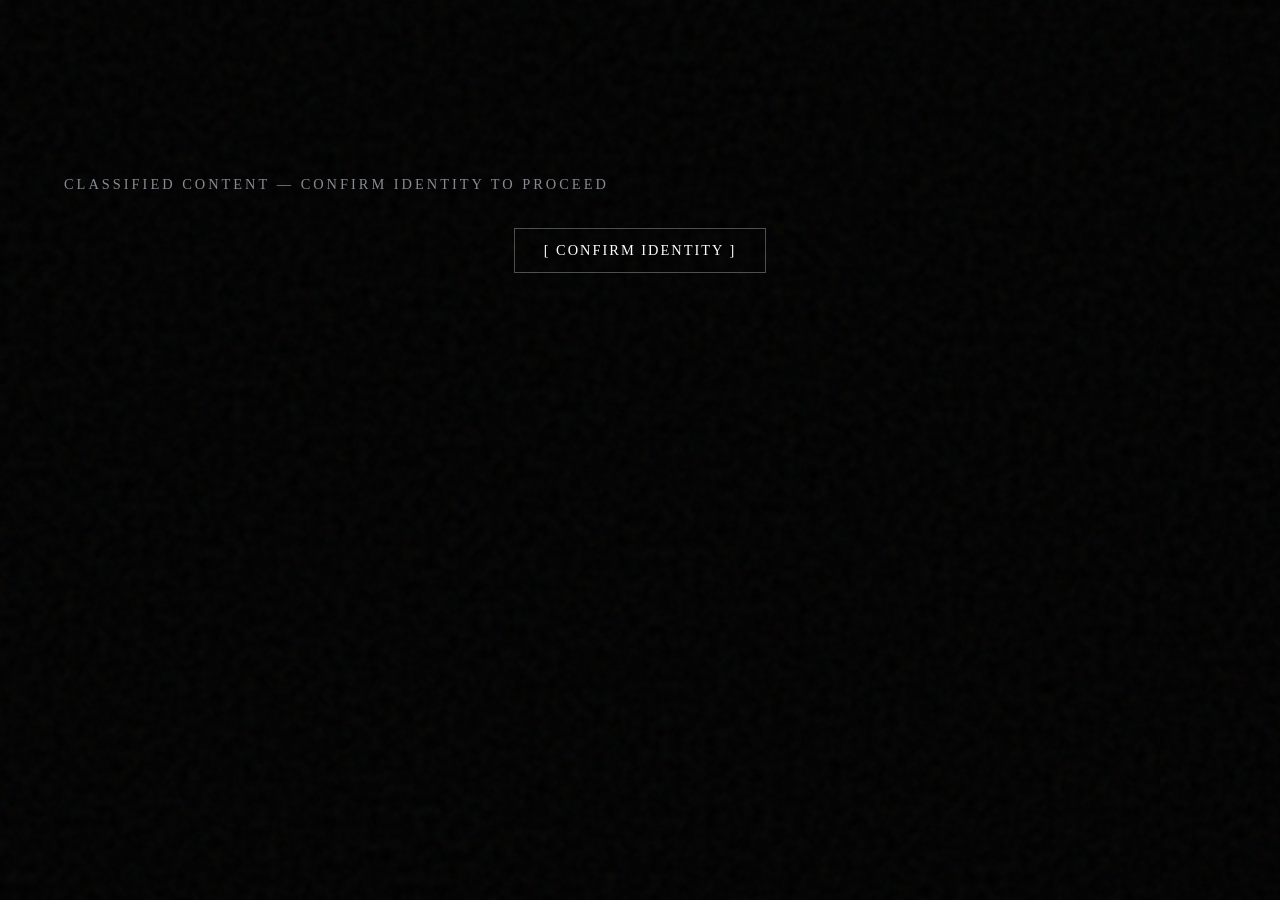
==== commit 8c329c6c: "KazimirFic" ====
--- a/index.html
+++ b/index.html
@@ -7,11 +7,192 @@
     <link rel="stylesheet" href="style.css">
 </head>
 <body>
-    <main>
-        <h1>Welcome</h1>
-        <div class="fic-content">
-            <p>This is your main landing page.</p>
-        </div>
-    </main>
+<!-- UNBOXED CONFIRMATION PROMPT -->
+<div id="confirm-container">
+    <p class="confirm-prompt">CLASSIFIED CONTENT — CONFIRM IDENTITY TO PROCEED</p>
+    <button id="confirm-user-btn">[ CONFIRM IDENTITY ]</button>
+</div>
+
+<!-- MAIN CONTENT (HIDDEN UNTIL CONFIRMED) -->
+<main id="fic-content" style="display: none;">
+    <h1>LOG ENTRY #402</h1>
+    <p>
+        The hallway was cold, and I heard a quiet 
+        <span class="word-glitch" data-alt="WHISPER">sound</span> 
+        behind the wall.
+    </p>
+</main>
+<script>
+document.addEventListener("DOMContentLoaded", () => {
+    let audioCtx = null;
+
+    // --- 1. WEB AUDIO SYNTHESIZER ---
+    function initAudio() {
+        if (!audioCtx) {
+            audioCtx = new (window.AudioContext || window.webkitAudioContext)();
+        }
+        if (audioCtx.state === 'suspended') {
+            audioCtx.resume();
+        }
+    }
+
+    // Heavy Mechanical Typewriter Key Press
+    function playTypeKey(volume = 1.0) {
+        if (!audioCtx) initAudio();
+
+        const now = audioCtx.currentTime;
+        const pitchVariance = (Math.random() - 0.5) * 80;
+
+        // DULL MECHANICAL CLACK (Filtered Noise Burst)
+        const bufferSize = audioCtx.sampleRate * 0.05;
+        const buffer = audioCtx.createBuffer(1, bufferSize, audioCtx.sampleRate);
+        const data = buffer.getChannelData(0);
+        for (let i = 0; i < bufferSize; i++) {
+            data[i] = Math.random() * 2 - 1;
+        }
+
+        const noise = audioCtx.createBufferSource();
+        noise.buffer = buffer;
+
+        const filter = audioCtx.createBiquadFilter();
+        filter.type = 'lowpass';
+        filter.frequency.setValueAtTime(800 + pitchVariance, now); 
+
+        const noiseGain = audioCtx.createGain();
+        noiseGain.gain.setValueAtTime(0.25 * volume, now);
+        noiseGain.gain.exponentialRampToValueAtTime(0.001, now + 0.04);
+
+        noise.connect(filter);
+        filter.connect(noiseGain);
+        noiseGain.connect(audioCtx.destination);
+
+        noise.start(now);
+        noise.stop(now + 0.04);
+
+        // HEAVY BOTTOM-OUT THUD
+        const thudOsc = audioCtx.createOscillator();
+        const thudGain = audioCtx.createGain();
+        thudOsc.type = 'triangle';
+        thudOsc.frequency.setValueAtTime(85 + (Math.random() * 15), now);
+        thudOsc.frequency.exponentialRampToValueAtTime(20, now + 0.07);
+
+        thudGain.gain.setValueAtTime(0.3 * volume, now);
+        thudGain.gain.exponentialRampToValueAtTime(0.001, now + 0.07);
+
+        thudOsc.connect(thudGain);
+        thudGain.connect(audioCtx.destination);
+
+        thudOsc.start(now);
+        thudOsc.stop(now + 0.07);
+    }
+
+    // --- 2. INTERACTIVE WORD HOVER TRIGGERS & AMBIENT FLICKER ---
+    function setupContentInteractions() {
+        // Ambient Random Letter Flicker
+        const textContainers = document.querySelectorAll("#fic-content p, #fic-content h1");
+
+        textContainers.forEach(container => {
+            const processNode = (node) => {
+                if (node.nodeType === Node.TEXT_NODE) {
+                    const text = node.textContent;
+                    const fragment = document.createDocumentFragment();
+
+                    for (let char of text) {
+                        const span = document.createElement("span");
+                        span.textContent = char;
+
+                        if (char.trim() !== "" && Math.random() < 0.03) {
+                            span.classList.add("flicker");
+                            span.style.animationDelay = `${(Math.random() * 5).toFixed(2)}s`;
+                        }
+                        fragment.appendChild(span);
+                    }
+                    node.parentNode.replaceChild(fragment, node);
+                } else if (node.nodeType === Node.ELEMENT_NODE && !node.classList.contains("word-glitch")) {
+                    Array.from(node.childNodes).forEach(processNode);
+                }
+            };
+
+            Array.from(container.childNodes).forEach(processNode);
+        });
+
+        // Interactive Word: Backspace -> Pause -> Type Reveal (No Final Sound)
+        const glitchWords = document.querySelectorAll(".word-glitch");
+
+        glitchWords.forEach(word => {
+            word.style.animationDelay = `${(Math.random() * 3).toFixed(2)}s`;
+            const altText = word.getAttribute("data-alt");
+
+            word.addEventListener("mouseenter", () => {
+                if (!word.classList.contains("revealed") && !word.classList.contains("typing")) {
+                    word.classList.add("typing");
+
+                    let originalText = word.textContent;
+                    let deleteIndex = originalText.length;
+                    const deleteSpeed = 70; 
+
+                    // PHASE 1: Backspace characters
+                    const deleteInterval = setInterval(() => {
+                        if (deleteIndex > 0) {
+                            deleteIndex--;
+                            word.textContent = originalText.substring(0, deleteIndex);
+                            playTypeKey(1.0);
+                        } else {
+                            clearInterval(deleteInterval);
+
+                            // PHASE 2: Deliberate Pause (350ms)
+                            setTimeout(() => {
+                                let typeIndex = 0;
+                                const typeSpeed = 110; 
+
+                                // PHASE 3: Type replacement word
+                                const typeInterval = setInterval(() => {
+                                    if (typeIndex < altText.length) {
+                                        typeIndex++;
+                                        word.textContent = altText.substring(0, typeIndex);
+                                        playTypeKey(1.0);
+                                    } else {
+                                        clearInterval(typeInterval);
+                                        word.classList.remove("typing");
+                                        word.classList.add("revealed");
+                                        // Silent completion (No sound effect triggered here)
+                                    }
+                                }, typeSpeed);
+
+                            }, 350);
+                        }
+                    }, deleteSpeed);
+                }
+            });
+        });
+    }
+
+    // --- 3. CONFIRM BUTTON LISTENER ---
+    const confirmBtn = document.getElementById("confirm-user-btn");
+    const confirmContainer = document.getElementById("confirm-container");
+    const mainContent = document.getElementById("fic-content");
+
+    if (confirmBtn) {
+        confirmBtn.addEventListener("click", () => {
+            initAudio(); 
+            
+            confirmContainer.style.display = "none";
+            
+            mainContent.style.display = "block";
+            mainContent.style.opacity = "0";
+            mainContent.style.transition = "opacity 0.4s ease-in";
+            
+            requestAnimationFrame(() => {
+                mainContent.style.opacity = "1";
+            });
+
+            setupContentInteractions();
+        });
+    }
+
+    // Fallback: Audio context trigger on generic page click
+    document.addEventListener("click", initAudio, { once: true });
+});
+</script>
 </body>
 </html>
--- a/style.css
+++ b/style.css
@@ -0,0 +1,225 @@
+:root {
+    --bg-color: #000000;
+    --text-color: #ffffff;
+}
+body {
+    background-color: var(--bg-color);
+    color: var(--text-color);
+    font-family: 'Georgia', serif;
+    line-height: 1.5;
+    max-width: 1200px;
+    margin: 0 auto;
+    padding: 4rem 1.5rem;
+    position: relative;
+    
+    /* REGRAS ATUALIZADAS PARA ELIMINAR A SCROLLBAR */
+    height: 100vh;
+    box-sizing: border-box;
+    overflow: hidden; /* Corta totalmente qualquer rolagem da página */
+}
+
+p > .char-span:first-child,
+p > .word-glitch:first-child {
+    margin-left: 2rem;
+}
+
+/* Clean, guaranteed indent class applied directly by JS */
+.indent {
+    margin-left: 2rem;
+}
+
+/* --- SUBTLE TV STATIC BACKGROUND --- */
+body::after {
+    content: "";
+    position: fixed;
+    top: -50%;
+    left: -50%;
+    right: -50%;
+    bottom: -50%;
+    width: 200vw;
+    height: 200vh;
+    background-image: url("data:image/svg+xml,%3Csvg viewBox='0 0 200 200' xmlns='http://www.w3.org/2000/svg'%3E%3Cfilter id='noiseFilter'%3E%3CfeTurbulence type='fractalNoise' baseFrequency='0.8' numOctaves='3' stitchTiles='stitch'/%3E%3C/filter%3E%3Crect width='100%25' height='100%25' filter='url(%23noiseFilter)'/%3E%3C/svg%3E");
+    opacity: 0.05; 
+    pointer-events: none;
+    z-index: 999;
+    animation: tv-static 0.2s steps(4) infinite;
+    
+}
+
+@keyframes tv-static {
+    0% { transform: translate(0, 0); }
+    25% { transform: translate(-5%, -5%); }
+    50% { transform: translate(10%, 5%); }
+    75% { transform: translate(-5%, 10%); }
+    100% { transform: translate(5%, -5%); }
+}
+
+/* --- UNBOXED CONFIRMATION PROMPT --- */
+#confirm-container {
+    text-align: center;
+    padding: 6rem 0;
+    position: relative;
+    z-index: 1;
+}
+
+.confirm-prompt {
+    font-size: 0.9rem;
+    letter-spacing: 3px;
+    color: #888890;
+    margin-bottom: 2rem;
+}
+
+#confirm-user-btn {
+    background: transparent;
+    color: #ffffff;
+    border: 1px solid rgba(255, 255, 255, 0.3);
+    padding: 0.8rem 1.8rem;
+    font-family: inherit;
+    font-size: 0.9rem;
+    letter-spacing: 2px;
+    cursor: pointer;
+    transition: all 0.2s ease;
+}
+
+#confirm-user-btn:hover {
+    background: #ffffff;
+    color: #000000;
+}
+
+/* --- UNBOXED TEXT CONTENT --- */
+main {
+    position: relative;
+    z-index: 1;
+    height: 100%; /* Ocupa exatamente a área disponível dentro do body */
+    display: flex;
+    flex-direction: column;
+}
+
+h1 {
+    font-size: 2rem;
+    margin-top: 0;
+    margin-bottom: 2rem;
+    color: var(--text-color);
+    letter-spacing: 1px;
+}
+
+p {
+    margin-bottom: 1.8rem;
+    text-align: justify;
+    color: #e1e1e6;
+}
+
+/* --- INTERACTIVE WORD PRE-REVEAL & TYPING STYLE --- */
+.word-glitch {
+    display: inline-block;
+    cursor: pointer;
+    border-bottom: 1px dotted rgba(255, 255, 255, 0.4);
+    animation: pre-reveal-glitch 3.5s ease-in-out infinite;
+    transition: border-color 0.2s ease, color 0.2s ease;
+}
+
+@keyframes pre-reveal-glitch {
+    0%, 100% { opacity: 0.85; transform: translate(0, 0); }
+    40% { opacity: 0.35; transform: translate(0, 0); }
+    85% { opacity: 0.85; transform: translate(0, 0); }
+    88% { opacity: 0.2; transform: translate(-2px, 1px); text-shadow: -1px 0 #ff0000, 1px 0 #00ffff; }
+    91% { opacity: 1; transform: translate(1px, -1px); text-shadow: none; }
+    94% { opacity: 0.4; transform: translate(-1px, 1px); }
+}
+
+.word-glitch.typing {
+    animation: none !important;
+    color: #ffffff;
+    border-bottom-color: #ffffff;
+    text-shadow: none !important;
+}
+
+.word-glitch.revealed {
+    animation: none !important;
+    color: #ffffff !important;
+    text-shadow: none !important;
+    border-bottom: none !important;
+    cursor: default;
+}
+
+.char-span {
+    display: inline;
+}
+
+/* Quick glitch burst triggered dynamically by JS */
+.flicker {
+    animation: quick-glitch-burst 0.2s steps(2) infinite;
+}
+
+@keyframes quick-glitch-burst {
+    0% { 
+        opacity: 0.2; 
+        transform: translate(-1px, 1px); 
+        color: #888890;
+    }
+    50% { 
+        opacity: 0.9; 
+        transform: translate(1px, -1px); 
+    }
+    100% { 
+        opacity: 0.1; 
+        transform: translate(0, 0); 
+    }
+}
+
+/* --- ACATA TEXT REVEAL & STYLING --- */
+@keyframes aparecerLentamente {
+    from {
+        opacity: 0;
+        transform: translateY(8px);
+    }
+    to {
+        opacity: 1;
+        transform: translateY(0);
+    }
+}
+
+.revelacao-temporal {
+    opacity: 0; /* Inicia invisível */
+    animation-name: aparecerLentamente;
+    animation-duration: 3.5s;
+    animation-fill-mode: forwards;
+    will-change: opacity, transform;
+
+    /* ALINHAMENTO E POSICIONAMENTO À DIREITA */
+    text-align: right !important; /* Alinha o texto à direita */
+    margin-left: auto !important;  /* Empurra o bloco para a direita */
+    max-width: 65%;               /* Limita a largura para criar o efeito de bloco recuado */
+    margin-bottom: 0.3rem;
+    /* ESTILIZAÇÃO DO ACATA */
+    font-family: 'Courier New', Courier, monospace;
+    color: #c8c8d0;
+    line-height: 1;
+}
+
+/* Delays sequenciais após a confirmação */
+.revelacao-temporal.delay-1 {
+    margin-top: auto !important;
+    animation-delay: 30s;
+}
+.delay-2 {
+    animation-delay: 33s;
+}
+.delay-3 {
+    animation-delay: 36s;
+}
+.delay-4 {
+    animation-delay: 50s;
+}
+
+/* --- IMAGEM NO CANTO INFERIOR ESQUERDO --- */
+.imagem-canto-esquerdo {
+    position: fixed;
+    bottom: 2rem;       /* Distância do fundo da tela */
+    left: 2rem;         /* Distância da borda esquerda */
+    width: 150px;       /* Ajuste a largura desejada */
+    height: auto;       /* Mantém a proporção da imagem */
+    opacity: 0.8;       /* Opcional: opacidade para combinar com a estética escuro/mistério */
+    z-index: 100;       /* Garante que fique acima do fundo de estática */
+    pointer-events: none; /* Opcional: impede que a imagem clique/interfira no texto */
+}
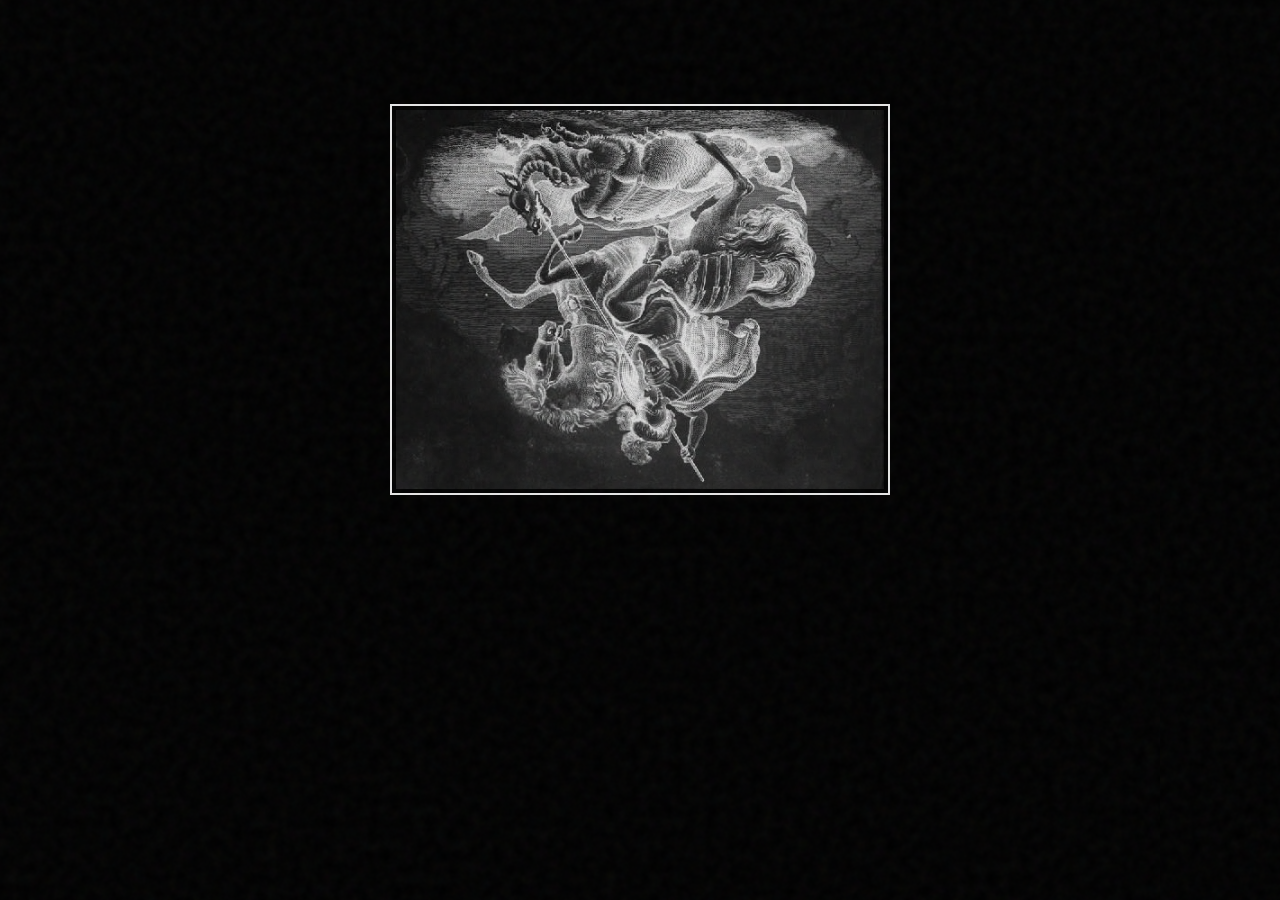
==== commit f651e687: "index e kotaishi start" ====
--- a/index.html
+++ b/index.html
@@ -3,24 +3,17 @@
 <head>
     <meta charset="UTF-8">
     <meta name="viewport" content="width=device-width, initial-scale=1.0">
-    <title>Arch3n</title>
+    <title>A QUEDA</title>
     <link rel="stylesheet" href="style.css">
 </head>
 <body>
-<!-- UNBOXED CONFIRMATION PROMPT -->
-<div id="confirm-container">
-    <p class="confirm-prompt">CLASSIFIED CONTENT — CONFIRM IDENTITY TO PROCEED</p>
-    <button id="confirm-user-btn">[ CONFIRM IDENTITY ]</button>
-</div>
 
 <!-- MAIN CONTENT (HIDDEN UNTIL CONFIRMED) -->
-<main id="fic-content" style="display: none;">
-    <h1>LOG ENTRY #402</h1>
-    <p>
-        The hallway was cold, and I heard a quiet 
-        <span class="word-glitch" data-alt="WHISPER">sound</span> 
-        behind the wall.
-    </p>
+<main>
+<div class="glitch-box-center">
+  <!-- Remove "has-border" to turn the border off -->
+  <img src="imgs/acata.png" alt="Glitch Image" class="img-flicker has-border">
+</div>
 </main>
 <script>
 document.addEventListener("DOMContentLoaded", () => {
--- a/style.css
+++ b/style.css
@@ -222,4 +222,87 @@
     opacity: 0.8;       /* Opcional: opacidade para combinar com a estética escuro/mistério */
     z-index: 100;       /* Garante que fique acima do fundo de estática */
     pointer-events: none; /* Opcional: impede que a imagem clique/interfira no texto */
+}
+/* Container and animation */
+.glitch-box-center {
+  width: 100%;
+  max-width: 500px;
+  margin: 2.5rem auto;
+  display: block;
+}
+
+.img-flicker {
+  width: 100%;
+  height: auto;
+  display: block;
+  opacity: 0.9;
+  box-sizing: border-box; /* Ensures the border doesn't expand the image size */
+  animation: flicker-suave 3.5s infinite steps(1);
+}
+
+/* TOGGLEABLE BORDER CLASS */
+.img-flicker.has-border {
+  border: 2px solid #ffffff; /* Change thickness or color here */
+  padding: 4px;              /* Optional: creates a small space between image and border */
+}
+
+/* Glitch animation */
+@keyframes flicker-suave {
+  0%, 100% { opacity: 0.9; transform: translate(0, 0); }
+  2% { opacity: 0.2; transform: translate(-3px, 1px); filter: invert(0.8); }
+  4% { opacity: 0.9; transform: translate(0, 0); filter: none; }
+  45% { opacity: 0.9; transform: translate(0, 0); }
+  46% { opacity: 0.3; transform: translate(2px, -2px); }
+  47% { opacity: 0.8; transform: translate(0, 0); }
+  80% { opacity: 0.9; transform: translate(0, 0); }
+  81% { opacity: 0.1; }
+  82% { opacity: 0.95; transform: translate(-4px, 2px); filter: contrast(150%); }
+  83% { opacity: 0.9; transform: translate(0, 0); filter: none; }
+}
+.dual-word-glitch {
+  font-family: 'Great Vibes', cursive;
+  font-size: 4rem;
+  font-weight: 400;
+  text-align: center;
+  color: #ffffff;
+  margin: 2.5rem auto;
+  min-height: 4.5rem;
+  position: relative;
+  display: block;
+}
+
+.dual-word-glitch::before {
+  content: attr(data-word1);
+  animation: rare-swap-mono-jitter 2s infinite steps(1);
+}
+
+@keyframes rare-swap-mono-jitter {
+  /* Word 1 - Dominant Base (0% to 49%) */
+  0% { content: attr(data-word1); opacity: 0.95; transform: translate(0, 0) skew(0deg); text-shadow: none; }
+  
+  /* Monochromatic Jitters (Word 1) */
+  4% { content: attr(data-word1); opacity: 0.1; transform: translate(-8px, 5px) skew(12deg) scale(1.05); text-shadow: 4px 0 #ffffff; }
+  6% { content: attr(data-word1); opacity: 0.95; transform: translate(6px, -4px) skew(-8deg); text-shadow: -3px 0 #000000; }
+  8% { content: attr(data-word1); opacity: 0.9; transform: translate(0, 0) skew(0deg); text-shadow: none; }
+  
+  22% { content: attr(data-word1); opacity: 0.15; transform: translate(10px, -6px) skew(-15deg); text-shadow: -5px 0 #ffffff, 5px 0 #000000; }
+  24% { content: attr(data-word1); opacity: 0.95; transform: translate(-4px, 3px) skew(5deg); text-shadow: 3px 0 #ffffff; }
+  26% { content: attr(data-word1); opacity: 0.9; transform: translate(0, 0) skew(0deg); text-shadow: none; }
+
+  /* Very Brief Flash of Word 2 (50% to 58% only) */
+  50% { content: attr(data-word1); opacity: 0.05; transform: translate(-12px, -8px) skew(20deg) scale(0.95); text-shadow: 6px 0 #ffffff; }
+  52% { content: attr(data-word2); opacity: 0.95; transform: translate(8px, 6px) skew(-10deg) scale(1.08); text-shadow: -5px 0 #ffffff, 5px 0 #000000; }
+  55% { content: attr(data-word2); opacity: 0.2; transform: translate(-5px, -3px) skew(4deg); text-shadow: 4px 0 #ffffff; }
+  58% { content: attr(data-word2); opacity: 0.85; transform: translate(3px, -2px) skew(-6deg); text-shadow: none; }
+
+  /* Quick Snap Back to Word 1 (59% to 100%) */
+  59% { content: attr(data-word1); opacity: 0.1; transform: translate(-10px, 8px) skew(18deg) scale(1.04); text-shadow: 6px 0 #ffffff; }
+  61% { content: attr(data-word1); opacity: 0.95; transform: translate(9px, -5px) skew(-14deg); text-shadow: -6px 0 #ffffff, 6px 0 #000000; }
+  63% { content: attr(data-word1); opacity: 0.9; transform: translate(0, 0) skew(0deg); text-shadow: none; }
+
+  /* Final Pre-loop Jitter (Word 1) */
+  86% { content: attr(data-word1); opacity: 0.05; transform: translate(-11px, -6px) skew(-18deg) scale(1.06); text-shadow: -7px 0 #ffffff; }
+  88% { content: attr(data-word1); opacity: 0.95; transform: translate(5px, 3px) skew(6deg); text-shadow: 3px 0 #000000; }
+  90% { content: attr(data-word1); opacity: 0.9; transform: translate(0, 0) skew(0deg); text-shadow: none; }
+  100% { content: attr(data-word1); opacity: 0.9; transform: translate(0, 0) skew(0deg); text-shadow: none; }
 }
